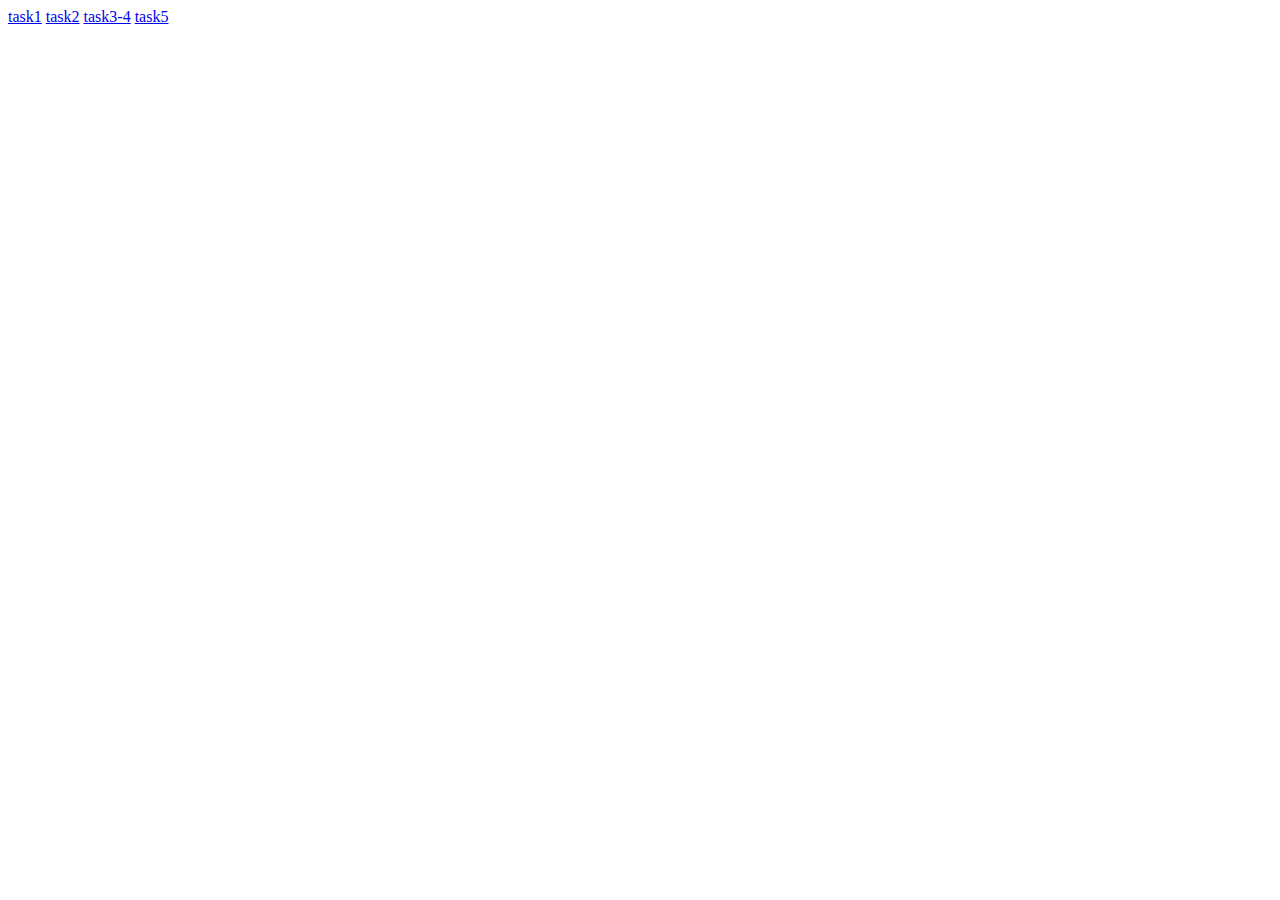
==== EmptyStart/EmptyStart/html/index.html @ 2a1e8a78 "empty" ====
<!DOCTYPE html>
<html lang="en">
<head>
    <meta charset="UTF-8">
    <meta http-equiv="X-UA-Compatible" content="IE=edge">
    <meta name="viewport" content="width=device-width, initial-scale=1.0">
    <title>Index</title>
    <link rel="stylesheet" href="Style/style.css">
    
</head>
<body>
    <a href="/task1?name=1">task1</a>
    <a href="/task2">task2</a>
    <a href="/task3">task3-4</a>
    <a href="/task5">task5</a>
</body>
</html>
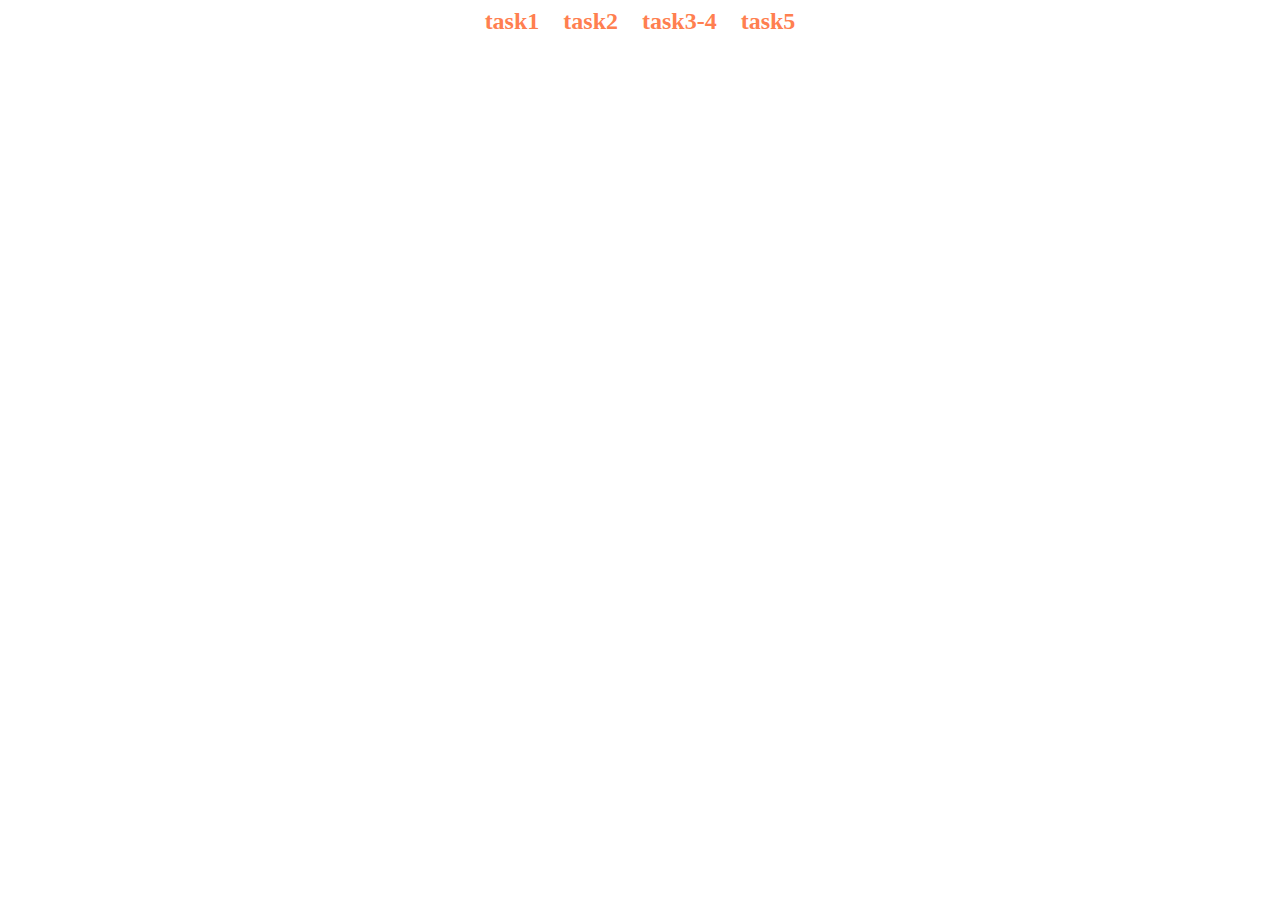
==== commit 2bedc8c9: "1" ====
--- a/EmptyStart/EmptyStart/html/index.html
+++ b/EmptyStart/EmptyStart/html/index.html
@@ -5,8 +5,22 @@
     <meta http-equiv="X-UA-Compatible" content="IE=edge">
     <meta name="viewport" content="width=device-width, initial-scale=1.0">
     <title>Index</title>
-    <link rel="stylesheet" href="Style/style.css">
-    
+    <style>
+        a {
+            font-size: 1.5rem;
+            font-weight: bold;
+            color: coral;
+            margin: 10px;
+            text-decoration: none;
+        }
+        a:hover {
+            color: blue;
+        }
+        body {
+            text-align: center;
+        }
+    </style>
+
 </head>
 <body>
     <a href="/task1?name=1">task1</a>
